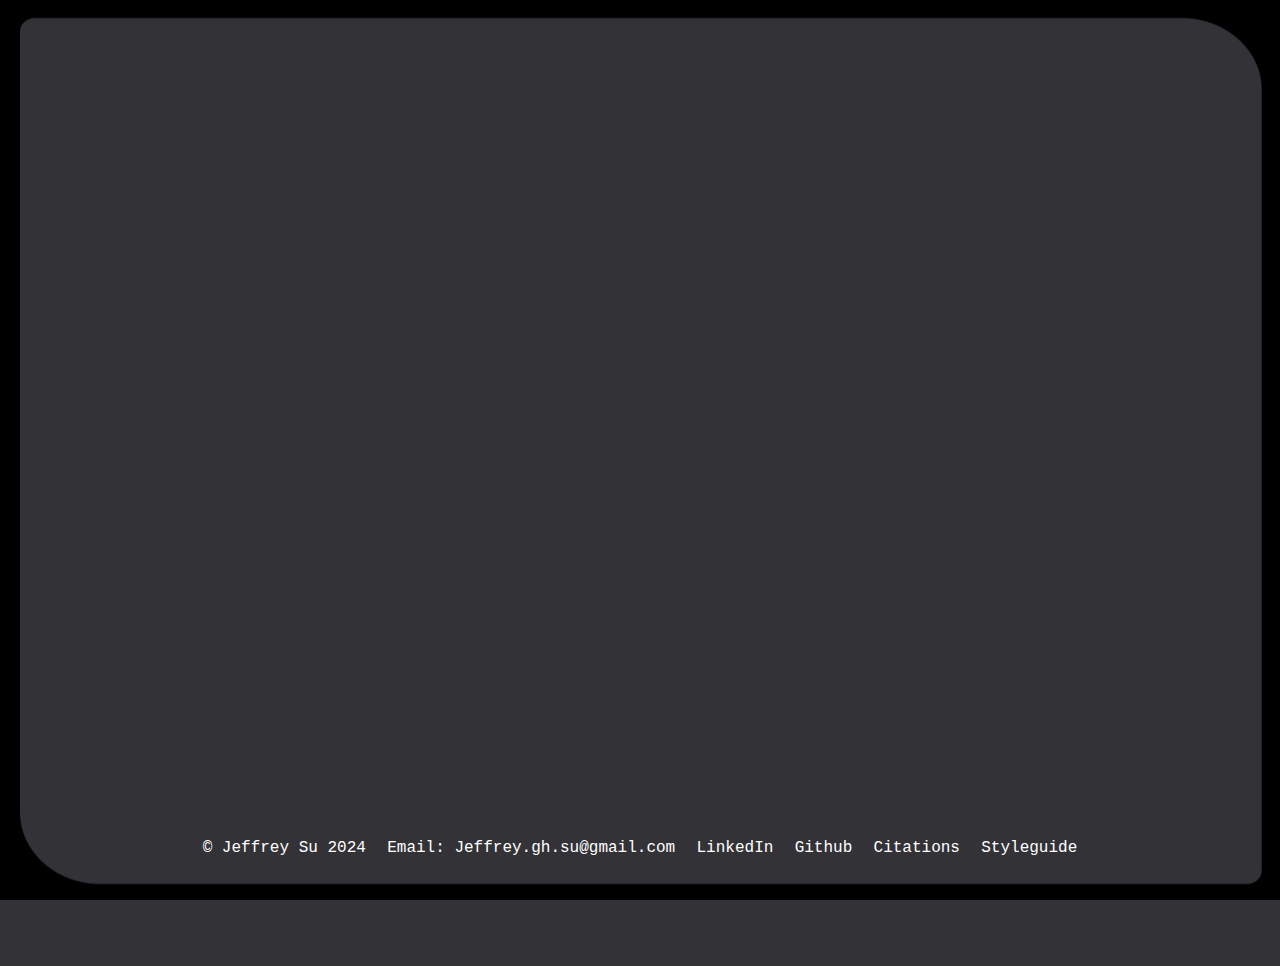
==== about.html @ 7807dfdd "lol" ====
<!DOCTYPE html>

<html lang="en" dir="ltr">
  <head>
    <meta charset="utf-8">
    <link rel="preconnect" href="https://fonts.googleapis.com">
    <link rel="preconnect" href="https://fonts.gstatic.com" crossorigin>
    <link href="https://fonts.googleapis.com/css2?family=Roboto+Mono:wght@300&display=swap" rel="stylesheet">

    <meta name="viewport" content="width=device-width, initial-scale=1">

    <link rel="import" href="img/arrow.svg">

    <link href="css/normalize.css" rel="normalize">
    <link href="css/main.css" rel="stylesheet">

    <link rel="icon" href="img/dot27x27.svg">

    <title>Jeffrey Su </title>
  </head>
  <body>
    <img src="img/frame1920x1080.png" class="frame" alt=""draggable="false">
    <div id="arrowPosition">
      <div class="arrow">
        <a href="#nav"><img src="img/arrow.svg" class="arrow"></a>
      </div>

    <header>
      <section class="intro">
          <nav id="nav">
            <a class="name" href="index.html">JEFFREY SU</a>
            <a class="about" href="about.html">ABOUT</a>
            <a class="extras" href="extras.html">EXTRAS</a>
          </nav>

      </section>
    </header>



    <div class="aboutBox">

          <img class="profileImg" src ="img/profile.jpg" alt="placeholder">
          <div class="aboutPara">
            <h1>Hi There!</h1>

            <p>I’m Jeffrey Su. I am a user centric designer focusing on marginalised groups and accessibility. I have a passion for HCI and gamified interfaces,
              and love learning more about how users interact with products and interfaces. I create speculative designs based on human interaction principles, applying my hybrid skill set in design, code, and material fabrication to create meaningful solutions to problems. </p>

            <p>I am a hobbyist at heart, a foodie by nature, and infatuated with film photography. If I'm not out exploring new restaurants, you can find me online chipping away at my backlog of games.</p>

          </div>


    </div>

  </div>
  </body>
  <footer>
    <section class="footer">
      <section class="footerContent">
          <div class="footerInfo">
            <a href="#"><p>© Jeffrey Su 2024</p></a>
          </div>
          <a href="mailto:jeffrey.gh.su@gmail.com"><p>Email: Jeffrey.gh.su@gmail.com</p></a>
          <a href="https://www.linkedin.com/in/jeffrey-su-550736223/"><p>LinkedIn</p></a>
          <a href="https://github.com/jeffrey-su/Portfolio"><p>Github</p></a>
          <a href="citations.html"><p>Citations</p></a>
          <a href="Styleguide/index.html"><p>Styleguide</p></a>
      </section>
    </section>
  </footer>
</html>
---- css/main.css ----
* {
  -webkit-box-sizing: border-box;
          box-sizing: border-box;
}

html {
  scroll-behavior: smooth;
  cursor: url("../img/cursor.png"), auto;
}

.small {
  position: absolute;
  width: 5px;
  height: 5px;
  border: 2px solid #fff;
  border-radius: 50%;
}

.frame {
  position: fixed;
  z-index: 15;
  width: 100%;
  height: 100%;
  pointer-events: none;
}

#arrowPosition {
  opacity: 0;
  -webkit-animation: fadeInAnimation ease-in 1s;
          animation: fadeInAnimation ease-in 1s;
  -webkit-animation-iteration-count: 1;
          animation-iteration-count: 1;
  -webkit-animation-fill-mode: forwards;
          animation-fill-mode: forwards;
}

#arrowPosition.fade {
  opacity: 0;
}

body {
  margin: 0;
  font-family: Arial, Helvetica, sans-serif;
  font-size: 1.25rem;
  background-image: url("../img/backgroundImage1920x8310.png");
  background-repeat: no-repeat;
  background-attachment: fixed;
  background-size: cover;
  background-color: #323237;
}

@-webkit-keyframes fadeInAnimation {
  0% {
    opacity: 0;
  }
  100% {
    opacity: 1;
  }
}

@keyframes fadeInAnimation {
  0% {
    opacity: 0;
  }
  100% {
    opacity: 1;
  }
}
@-webkit-keyframes fadeOutAnimation {
  0% {
    opacity: 1;
  }
  100% {
    opacity: 0;
  }
}
@keyframes fadeOutAnimation {
  0% {
    opacity: 1;
  }
  100% {
    opacity: 0;
  }
}
h1 {
  font-family: "PPMori-Extralight", "Tahoma", sans-serif;
  font-weight: 300;
  font-size: 3rem;
  font-style: italic;
}

h2 {
  font-family: "PPMori-Extralight", "Tahoma", sans-serif;
  font-weight: 200;
  font-size: 2rem;
  color: #9D9B9B;
}

h3 {
  font-family: "PPMori-Regular", "Tahoma", sans-serif;
  font-weight: 100;
  margin-top: 1rem;
}

h4 {
  font-family: "PPMori-Extralight", "Tahoma", sans-serif;
  font-weight: 300;
  margin-bottom: 0.25rem;
}

a {
  color: black;
  text-decoration: none;
  font-family: "PPMori-Extralight", monospace;
  font-weight: 200;
  font-size: 1rem;
  -webkit-transition-timing-function: ease-in-out;
          transition-timing-function: ease-in-out;
  -webkit-transition: color 0.3s;
  transition: color 0.3s;
}
a :hover {
  color: #FF532E;
  cursor: url("../img/cursorTilt.png"), auto;
  text-decoration: none;
}

p {
  font-family: "PPMori-Extralight", monospace;
  font-weight: 300;
  font-size: 20px;
  line-height: 1.5rem;
}

.defaultButton {
  font-family: "PPMori-Extralight", "Impact", sans-serif;
  font-size: 100%;
  background-color: #FF3D00;
  border: none;
  border-radius: 25rem;
  color: #ffffff;
  width: 15rem;
  padding: 10px;
  margin: 8px 0;
  -webkit-transition-timing-function: ease-in-out;
          transition-timing-function: ease-in-out;
  -webkit-transition: background-color 0.5s ease-in-out;
  transition: background-color 0.5s ease-in-out;
}

.defaultButton:hover, .defaultButton:focus {
  background-color: #767676;
  color: #ffffff;
}

.intro {
  display: -webkit-box;
  display: -ms-flexbox;
  display: flex;
  -ms-flex-wrap: wrap;
      flex-wrap: wrap;
  -webkit-box-pack: center;
      -ms-flex-pack: center;
          justify-content: center;
  -webkit-box-orient: vertical;
  -webkit-box-direction: normal;
      -ms-flex-direction: column;
          flex-direction: column;
  margin-left: 14vw;
  margin-right: 14vw;
}

.background {
  position: absolute;
  z-index: -2;
}

.dots {
  padding-top: 3rem;
  width: auto;
  height: auto;
  max-width: 100%;
  -webkit-transition-timing-function: ease-in-out;
          transition-timing-function: ease-in-out;
  -webkit-transition: -webkit-transform 0.3s;
  transition: -webkit-transform 0.3s;
  transition: transform 0.3s;
  transition: transform 0.3s, -webkit-transform 0.3s;
}
.dots :hover {
  -webkit-transform: scale(1.01);
          transform: scale(1.01);
}

#nav {
  margin-top: 1%;
  z-index: 15;
  display: -webkit-box;
  display: -ms-flexbox;
  display: flex;
  -ms-flex-wrap: nowrap;
      flex-wrap: nowrap;
  -webkit-box-pack: justify;
      -ms-flex-pack: justify;
          justify-content: space-between;
  width: 100%;
}
#nav a {
  font-size: 20px;
  color: black;
  -webkit-transition-timing-function: ease-in-out;
          transition-timing-function: ease-in-out;
  -webkit-transition: color 0.3s;
  transition: color 0.3s;
  padding-top: 2rem;
}
#nav a:hover, #nav a:focus {
  text-decoration: none;
  color: #FF532E;
  cursor: url("../img/cursorTilt.png"), auto;
}

.arrow {
  bottom: 5%;
  right: 5%;
  z-index: 12;
  position: fixed;
  -webkit-transition-timing-function: ease-in-out;
          transition-timing-function: ease-in-out;
  -webkit-transition: -webkit-transform 0.3s;
  transition: -webkit-transform 0.3s;
  transition: transform 0.3s;
  transition: transform 0.3s, -webkit-transform 0.3s;
}
.arrow :hover {
  -webkit-transform: scale(1.2);
          transform: scale(1.2);
}

.arrowSide {
  -webkit-transition-timing-function: ease-in-out;
          transition-timing-function: ease-in-out;
  -webkit-transition: -webkit-transform 0.3s;
  transition: -webkit-transform 0.3s;
  transition: transform 0.3s;
  transition: transform 0.3s, -webkit-transform 0.3s;
}
.arrowSide :hover {
  -webkit-transform: scale(1.2);
          transform: scale(1.2);
}

.content {
  padding-top: 10%;
  margin-left: 15vw;
  margin-right: 15vw;
}

.contentImg {
  display: -webkit-box;
  display: -ms-flexbox;
  display: flex;
  -ms-flex-wrap: nowrap;
      flex-wrap: nowrap;
  -webkit-box-pack: center;
      -ms-flex-pack: center;
          justify-content: center;
}
.contentImg img {
  width: auto;
  height: auto;
  max-width: 100%;
  border-radius: 1vw;
  -webkit-transition-timing-function: ease-in-out;
          transition-timing-function: ease-in-out;
  -webkit-transition: -webkit-transform 0.5s;
  transition: -webkit-transform 0.5s;
  transition: transform 0.5s;
  transition: transform 0.5s, -webkit-transform 0.5s;
}
.contentImg img:hover {
  -webkit-transform: scale(1.03);
          transform: scale(1.03);
}

.candleLightContent {
  display: -webkit-box;
  display: -ms-flexbox;
  display: flex;
  -webkit-box-pack: justify;
      -ms-flex-pack: justify;
          justify-content: space-between;
  margin-top: 20vh;
}

.goSFU {
  margin-top: 20vh;
}

.itServices {
  margin-top: 20vh;
}

.betterMeals {
  margin-top: 30vh;
  margin-bottom: 50vh;
}

/* Candlelight Project */
.projectHeader {
  margin-top: 20vh;
  display: -webkit-box;
  display: -ms-flexbox;
  display: flex;
  -ms-flex-wrap: nowrap;
      flex-wrap: nowrap;
  -webkit-box-pack: justify;
      -ms-flex-pack: justify;
          justify-content: space-between;
}
.projectHeader h1 {
  -webkit-margin-before: 0em;
          margin-block-start: 0em;
  -webkit-margin-after: 0em;
          margin-block-end: 0em;
}

.projectDescriptionBox {
  display: -webkit-box;
  display: -ms-flexbox;
  display: flex;
  -ms-flex-wrap: nowrap;
      flex-wrap: nowrap;
  -webkit-box-orient: vertical;
  -webkit-box-direction: normal;
      -ms-flex-direction: column;
          flex-direction: column;
}

.projectDescription1 {
  display: -webkit-box;
  display: -ms-flexbox;
  display: flex;
  -ms-flex-wrap: wrap;
      flex-wrap: wrap;
  -webkit-box-pack: justify;
      -ms-flex-pack: justify;
          justify-content: space-between;
}
.projectDescription1 p {
  color: #747474;
}

.description {
  max-width: 35%;
}

.blank {
  width: 33%;
}

.blank .arrow {
  margin-left: 16vw;
}

.detailBox {
  display: -ms-grid;
  display: grid;
  -ms-grid-columns: (33.333333333%)[3];
  grid-template-columns: repeat(3, 33.333333333%);
  -ms-grid-rows: auto 10vh auto 10vh auto;
  grid-template-rows: repeat(3, auto);
  grid-row-gap: 10vh;
  margin-top: 5vh;
  padding-top: 10vh;
  padding-left: 12vw;
  padding-right: 12vw;
  padding-bottom: 5vh;
  background-color: rgba(114, 114, 114, 0.1);
}

.detailBox > *:nth-child(1) {
  -ms-grid-row: 1;
  -ms-grid-column: 1;
}

.detailBox > *:nth-child(2) {
  -ms-grid-row: 1;
  -ms-grid-column: 2;
}

.detailBox > *:nth-child(3) {
  -ms-grid-row: 1;
  -ms-grid-column: 3;
}

.detailBox > *:nth-child(4) {
  -ms-grid-row: 3;
  -ms-grid-column: 1;
}

.detailBox > *:nth-child(5) {
  -ms-grid-row: 3;
  -ms-grid-column: 2;
}

.detailBox > *:nth-child(6) {
  -ms-grid-row: 3;
  -ms-grid-column: 3;
}

.detailBox > *:nth-child(7) {
  -ms-grid-row: 5;
  -ms-grid-column: 1;
}

.detailBox > *:nth-child(8) {
  -ms-grid-row: 5;
  -ms-grid-column: 2;
}

.detailBox > *:nth-child(9) {
  -ms-grid-row: 5;
  -ms-grid-column: 3;
}
.detailBox img {
  max-width: 100%;
}

.detail {
  grid-column-start: span 3;
  -ms-grid-column-align: center;
      justify-self: center;
  width: auto;
  height: auto;
  max-width: 100;
}
.detail a {
  -webkit-transition-timing-function: ease-in-out;
          transition-timing-function: ease-in-out;
  -webkit-transition: color 0.3s;
  transition: color 0.3s;
}
.detail a :hover {
  color: #FF532E;
  cursor: url("../img/cursorTilt.png"), auto;
  text-decoration: none;
}

.detailButton {
  grid-column-start: span 3;
  -ms-grid-column-align: center;
      justify-self: center;
  width: auto;
  height: auto;
  max-width: 100;
}

.detailHeader {
  -ms-grid-column-align: center;
      justify-self: center;
}

.detailContent {
  -ms-grid-column: 2;
      grid-column-start: 2;
}
.detailContent p {
  font-size: 1.3rem;
  line-height: 1.8rem;
  max-width: 100%;
}

/* About  */
.aboutBox {
  margin-left: 15vw;
  margin-right: 15vw;
  margin-bottom: 20vh;
  margin-top: 20vh;
  display: -webkit-box;
  display: -ms-flexbox;
  display: flex;
  -webkit-box-orient: horizontal;
  -webkit-box-direction: normal;
      -ms-flex-direction: row;
          flex-direction: row;
  -ms-flex-pack: distribute;
      justify-content: space-around;
}

.profileImg {
  border-radius: 1vw;
  max-height: 100%;
  max-width: 50%;
}

.aboutPara {
  max-width: 30%;
}

/* Extras */
.extrasBox {
  margin-left: 15vw;
  margin-right: 15vw;
  margin-bottom: 10vh;
  margin-top: 10vh;
  max-width: 100vw;
}

.extrasContent {
  display: -webkit-box;
  display: -ms-flexbox;
  display: flex;
  -ms-flex-pack: distribute;
      justify-content: space-around;
  padding-top: 5%;
  padding-bottom: 5%;
}
.extrasContent img {
  width: auto;
  height: auto;
  max-width: 40%;
  max-height: 40%;
}

.references {
  margin-left: 15vw;
  margin-right: 15vw;
  margin-top: 10vh;
  margin-bottom: 50vh;
}

/* FOOTER */
footer {
  background: #323237;
  -webkit-box-shadow: 0 50vh 0 50vh #323237;
          box-shadow: 0 50vh 0 50vh #323237;
  padding-bottom: 10vh;
}
footer p {
  font-family: "PP Mori", monospace;
  font-weight: 200;
  font-size: 16px;
  color: #FAFAFA;
}

.footer {
  padding-top: 4vw;
}

.footerContent {
  display: -webkit-box;
  display: -ms-flexbox;
  display: flex;
  -ms-flex-pack: distribute;
      justify-content: space-around;
  -ms-flex-wrap: wrap;
      flex-wrap: wrap;
  padding-left: 15vw;
  padding-right: 15vw;
}
.footerContent p {
  color: white;
  -webkit-transition-timing-function: ease-in-out;
          transition-timing-function: ease-in-out;
  -webkit-transition: color 0.3s;
  transition: color 0.3s;
}
.footerContent p:hover, .footerContent p:focus {
  text-decoration: none;
  color: #FF532E;
}

.footerInfo {
  -ms-flex-item-align: start;
      align-self: flex-start;
}

.linkedIn {
  color: #FF532E;
  -webkit-transition-duration: 0.3s;
          transition-duration: 0.3s;
}

@media (width < 1400px) {
  .detailContent {
    -ms-grid-column: 1;
    -ms-grid-column-span: 3;
    grid-column: 1/span 3;
    font-size: 1rem;
    line-height: 1.5rem;
    max-width: 70%;
    -ms-grid-column-align: center;
        justify-self: center;
  }
  .detailContent p {
    max-width: 100%;
  }
  .detailHeader {
    -ms-grid-column: 2;
        grid-column-start: 2;
    -ms-grid-column-align: center;
        justify-self: center;
  }
  .aboutBox {
    -webkit-box-orient: vertical;
    -webkit-box-direction: normal;
        -ms-flex-direction: column;
            flex-direction: column;
    -webkit-box-align: center;
        -ms-flex-align: center;
            align-items: center;
  }
  .aboutPara {
    max-width: 100%;
  }
  .profileImg {
    max-width: 100%;
  }
}
@media (width < 950px) {
  .projectDescriptionBox {
    display: -webkit-box;
    display: -ms-flexbox;
    display: flex;
    -webkit-box-pack: start;
        -ms-flex-pack: start;
            justify-content: flex-start;
    -webkit-box-orient: horizontal;
    -webkit-box-direction: normal;
        -ms-flex-direction: row;
            flex-direction: row;
  }
  .projectDescription1 {
    display: -webkit-box;
    display: -ms-flexbox;
    display: flex;
    -ms-flex-wrap: wrap;
        flex-wrap: wrap;
    -webkit-box-orient: vertical;
    -webkit-box-direction: reverse;
        -ms-flex-direction: column-reverse;
            flex-direction: column-reverse;
  }
  .projectDescription1 p {
    color: #747474;
  }
  .description {
    max-width: 70%;
  }
  .footerContent {
    -webkit-box-orient: vertical;
    -webkit-box-direction: normal;
        -ms-flex-direction: column;
            flex-direction: column;
  }
}
@media (width < 700px) {
  .projectDescriptionBox {
    display: -webkit-box;
    display: -ms-flexbox;
    display: flex;
    -webkit-box-pack: start;
        -ms-flex-pack: start;
            justify-content: flex-start;
    -webkit-box-orient: horizontal;
    -webkit-box-direction: normal;
        -ms-flex-direction: row;
            flex-direction: row;
  }
  .projectDescription1 {
    display: -webkit-box;
    display: -ms-flexbox;
    display: flex;
    -ms-flex-wrap: wrap;
        flex-wrap: wrap;
    -webkit-box-orient: vertical;
    -webkit-box-direction: reverse;
        -ms-flex-direction: column-reverse;
            flex-direction: column-reverse;
  }
  .projectDescription1 p {
    color: #747474;
    font-size: 0.5rem;
  }
  .detailHeader {
    -ms-grid-column: 2;
        grid-column-start: 2;
    -ms-grid-column-align: center;
        justify-self: center;
  }
  .description {
    max-width: 100%;
  }
  .detailContent {
    -ms-grid-column: 1;
    -ms-grid-column-span: 3;
    grid-column: 1/span 3;
    font-size: 1rem;
    line-height: 1.5rem;
    max-width: 100%;
    -ms-grid-column-align: center;
        justify-self: center;
  }
  .detailContent p {
    max-width: 100%;
  }
  .detailButton {
    -ms-grid-column: 2;
        grid-column-start: 2;
    -ms-grid-column-align: center;
        justify-self: center;
  }
  h1 {
    padding-left: 5vw;
    font-size: 2.5rem;
  }
  #nav {
    margin-top: 1%;
    z-index: 15;
    display: -webkit-box;
    display: -ms-flexbox;
    display: flex;
    -ms-flex-wrap: nowrap;
        flex-wrap: nowrap;
    -webkit-box-pack: justify;
        -ms-flex-pack: justify;
            justify-content: space-between;
    width: 100%;
  }
  #nav a {
    font-size: 0.75rem;
    color: black;
    -webkit-transition-timing-function: ease-in-out;
            transition-timing-function: ease-in-out;
    -webkit-transition: color 0.3s;
    transition: color 0.3s;
    padding-top: 2rem;
  }
  #nav a:hover, #nav a:focus {
    text-decoration: none;
    color: #FF532E;
    cursor: url("../img/cursorTilt.png"), auto;
  }
  p {
    font-size: 0.75rem;
  }
}
@font-face {
  font-family: "PPMori-Extralight";
  src: url("../fonts/PPMori-Extralight.woff2") format("woff2"), url("../fonts/PPMori-Extralight.ttf") format("truetype");
  font-weight: 300;
  font-style: normal;
}
@font-face {
  font-family: "PPMori-Regular";
  src: url("../fonts/PPMori-Regular.woff2") format("woff2"), url("../fonts/PPMori-Regular.ttf") format("truetype");
  font-weight: 100;
  font-style: normal;
}
@font-face {
  font-family: "PPMori-RegularItalic";
  src: url("../fonts/PPMori-RegularItalic.woff2") format("woff2"), url("../fonts/PPMori-RegularItalic.ttf") format("truetype");
  font-weight: 100;
  font-style: normal;
}
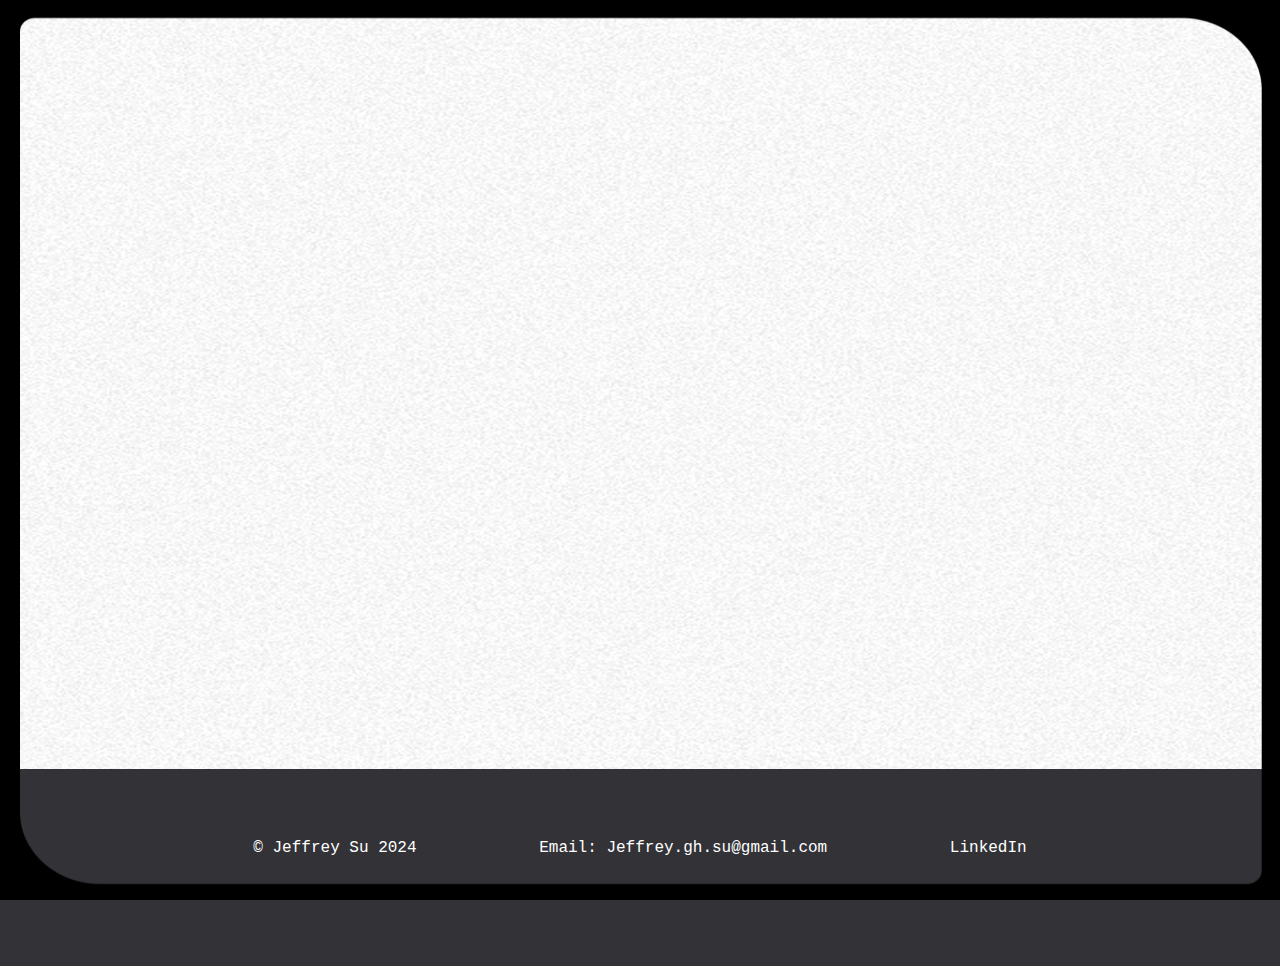
==== commit b0ea19c3: "file cleanup + transition exploration" ====
--- a/about.html
+++ b/about.html
@@ -30,7 +30,7 @@
           <nav id="nav">
             <a class="name" href="index.html">JEFFREY SU</a>
             <a class="about" href="about.html">ABOUT</a>
-            <a class="extras" href="extras.html">EXTRAS</a>
+            <a class="extras" href="extras.html">GALLERY</a>
           </nav>
 
       </section>
@@ -64,9 +64,6 @@
           </div>
           <a href="mailto:jeffrey.gh.su@gmail.com"><p>Email: Jeffrey.gh.su@gmail.com</p></a>
           <a href="https://www.linkedin.com/in/jeffrey-su-550736223/"><p>LinkedIn</p></a>
-          <a href="https://github.com/jeffrey-su/Portfolio"><p>Github</p></a>
-          <a href="citations.html"><p>Citations</p></a>
-          <a href="Styleguide/index.html"><p>Styleguide</p></a>
       </section>
     </section>
   </footer>
--- a/css/main.css
+++ b/css/main.css
@@ -1,19 +1,10 @@
 * {
-  -webkit-box-sizing: border-box;
-          box-sizing: border-box;
+  box-sizing: border-box;
 }
 
 html {
   scroll-behavior: smooth;
   cursor: url("../img/cursor.png"), auto;
-}
-
-.small {
-  position: absolute;
-  width: 5px;
-  height: 5px;
-  border: 2px solid #fff;
-  border-radius: 50%;
 }
 
 .frame {
@@ -24,14 +15,19 @@
   pointer-events: none;
 }
 
+.hidden {
+  opacity: 0;
+}
+
+.visible {
+  opacity: 1;
+}
+
 #arrowPosition {
   opacity: 0;
-  -webkit-animation: fadeInAnimation ease-in 1s;
-          animation: fadeInAnimation ease-in 1s;
-  -webkit-animation-iteration-count: 1;
-          animation-iteration-count: 1;
-  -webkit-animation-fill-mode: forwards;
-          animation-fill-mode: forwards;
+  animation: fadeInAnimation ease-in 1s;
+  animation-iteration-count: 1;
+  animation-fill-mode: forwards;
 }
 
 #arrowPosition.fade {
@@ -42,20 +38,12 @@
   margin: 0;
   font-family: Arial, Helvetica, sans-serif;
   font-size: 1.25rem;
-  background-image: url("../img/backgroundImage1920x8310.png");
+  background-image: url("../img/backgroundImage3440x1440.png");
   background-repeat: no-repeat;
   background-attachment: fixed;
   background-size: cover;
   background-color: #323237;
-}
-
-@-webkit-keyframes fadeInAnimation {
-  0% {
-    opacity: 0;
-  }
-  100% {
-    opacity: 1;
-  }
+  transition: opacity 0.4s ease-in-out;
 }
 
 @keyframes fadeInAnimation {
@@ -64,14 +52,6 @@
   }
   100% {
     opacity: 1;
-  }
-}
-@-webkit-keyframes fadeOutAnimation {
-  0% {
-    opacity: 1;
-  }
-  100% {
-    opacity: 0;
   }
 }
 @keyframes fadeOutAnimation {
@@ -114,9 +94,7 @@
   font-family: "PPMori-Extralight", monospace;
   font-weight: 200;
   font-size: 1rem;
-  -webkit-transition-timing-function: ease-in-out;
-          transition-timing-function: ease-in-out;
-  -webkit-transition: color 0.3s;
+  transition-timing-function: ease-in-out;
   transition: color 0.3s;
 }
 a :hover {
@@ -142,30 +120,19 @@
   width: 15rem;
   padding: 10px;
   margin: 8px 0;
-  -webkit-transition-timing-function: ease-in-out;
-          transition-timing-function: ease-in-out;
-  -webkit-transition: background-color 0.5s ease-in-out;
+  transition-timing-function: ease-in-out;
   transition: background-color 0.5s ease-in-out;
 }
-
-.defaultButton:hover, .defaultButton:focus {
+.defaultButton :hover, .defaultButton :focus {
   background-color: #767676;
   color: #ffffff;
 }
 
 .intro {
-  display: -webkit-box;
-  display: -ms-flexbox;
-  display: flex;
-  -ms-flex-wrap: wrap;
-      flex-wrap: wrap;
-  -webkit-box-pack: center;
-      -ms-flex-pack: center;
-          justify-content: center;
-  -webkit-box-orient: vertical;
-  -webkit-box-direction: normal;
-      -ms-flex-direction: column;
-          flex-direction: column;
+  display: flex;
+  flex-wrap: wrap;
+  justify-content: center;
+  flex-direction: column;
   margin-left: 14vw;
   margin-right: 14vw;
 }
@@ -176,41 +143,31 @@
 }
 
 .dots {
+  display: flex;
   padding-top: 3rem;
+  justify-content: center;
   width: auto;
   height: auto;
   max-width: 100%;
-  -webkit-transition-timing-function: ease-in-out;
-          transition-timing-function: ease-in-out;
-  -webkit-transition: -webkit-transform 0.3s;
-  transition: -webkit-transform 0.3s;
+  transition-timing-function: ease-in-out;
   transition: transform 0.3s;
-  transition: transform 0.3s, -webkit-transform 0.3s;
 }
 .dots :hover {
-  -webkit-transform: scale(1.01);
-          transform: scale(1.01);
+  transform: scale(1.01);
 }
 
 #nav {
   margin-top: 1%;
   z-index: 15;
-  display: -webkit-box;
-  display: -ms-flexbox;
-  display: flex;
-  -ms-flex-wrap: nowrap;
-      flex-wrap: nowrap;
-  -webkit-box-pack: justify;
-      -ms-flex-pack: justify;
-          justify-content: space-between;
+  display: flex;
+  flex-wrap: nowrap;
+  justify-content: space-between;
   width: 100%;
 }
 #nav a {
   font-size: 20px;
   color: black;
-  -webkit-transition-timing-function: ease-in-out;
-          transition-timing-function: ease-in-out;
-  -webkit-transition: color 0.3s;
+  transition-timing-function: ease-in-out;
   transition: color 0.3s;
   padding-top: 2rem;
 }
@@ -225,127 +182,77 @@
   right: 5%;
   z-index: 12;
   position: fixed;
-  -webkit-transition-timing-function: ease-in-out;
-          transition-timing-function: ease-in-out;
-  -webkit-transition: -webkit-transform 0.3s;
-  transition: -webkit-transform 0.3s;
+  transition-timing-function: ease-in-out;
   transition: transform 0.3s;
-  transition: transform 0.3s, -webkit-transform 0.3s;
 }
 .arrow :hover {
-  -webkit-transform: scale(1.2);
-          transform: scale(1.2);
+  transform: scale(1.2);
 }
 
 .arrowSide {
-  -webkit-transition-timing-function: ease-in-out;
-          transition-timing-function: ease-in-out;
-  -webkit-transition: -webkit-transform 0.3s;
-  transition: -webkit-transform 0.3s;
+  transition-timing-function: ease-in-out;
   transition: transform 0.3s;
-  transition: transform 0.3s, -webkit-transform 0.3s;
 }
 .arrowSide :hover {
-  -webkit-transform: scale(1.2);
-          transform: scale(1.2);
+  transform: scale(1.2);
 }
 
 .content {
   padding-top: 10%;
   margin-left: 15vw;
   margin-right: 15vw;
+  margin-bottom: 50vh;
 }
 
 .contentImg {
-  display: -webkit-box;
-  display: -ms-flexbox;
-  display: flex;
-  -ms-flex-wrap: nowrap;
-      flex-wrap: nowrap;
-  -webkit-box-pack: center;
-      -ms-flex-pack: center;
-          justify-content: center;
+  display: flex;
+  flex-wrap: nowrap;
+  justify-content: center;
 }
 .contentImg img {
   width: auto;
   height: auto;
   max-width: 100%;
   border-radius: 1vw;
-  -webkit-transition-timing-function: ease-in-out;
-          transition-timing-function: ease-in-out;
-  -webkit-transition: -webkit-transform 0.5s;
-  transition: -webkit-transform 0.5s;
+  transition-timing-function: ease-in-out;
   transition: transform 0.5s;
-  transition: transform 0.5s, -webkit-transform 0.5s;
 }
 .contentImg img:hover {
-  -webkit-transform: scale(1.03);
-          transform: scale(1.03);
+  transform: scale(1.03);
 }
 
 .candleLightContent {
-  display: -webkit-box;
-  display: -ms-flexbox;
-  display: flex;
-  -webkit-box-pack: justify;
-      -ms-flex-pack: justify;
-          justify-content: space-between;
+  display: flex;
+  justify-content: space-between;
   margin-top: 20vh;
 }
 
 .goSFU {
   margin-top: 20vh;
-}
-
-.itServices {
-  margin-top: 20vh;
-}
-
-.betterMeals {
-  margin-top: 30vh;
-  margin-bottom: 50vh;
 }
 
 /* Candlelight Project */
 .projectHeader {
   margin-top: 20vh;
-  display: -webkit-box;
-  display: -ms-flexbox;
-  display: flex;
-  -ms-flex-wrap: nowrap;
-      flex-wrap: nowrap;
-  -webkit-box-pack: justify;
-      -ms-flex-pack: justify;
-          justify-content: space-between;
+  display: flex;
+  flex-wrap: nowrap;
+  justify-content: space-between;
 }
 .projectHeader h1 {
-  -webkit-margin-before: 0em;
-          margin-block-start: 0em;
-  -webkit-margin-after: 0em;
-          margin-block-end: 0em;
+  margin-block-start: 0em;
+  margin-block-end: 0em;
 }
 
 .projectDescriptionBox {
-  display: -webkit-box;
-  display: -ms-flexbox;
-  display: flex;
-  -ms-flex-wrap: nowrap;
-      flex-wrap: nowrap;
-  -webkit-box-orient: vertical;
-  -webkit-box-direction: normal;
-      -ms-flex-direction: column;
-          flex-direction: column;
+  display: flex;
+  flex-wrap: nowrap;
+  flex-direction: column;
 }
 
 .projectDescription1 {
-  display: -webkit-box;
-  display: -ms-flexbox;
-  display: flex;
-  -ms-flex-wrap: wrap;
-      flex-wrap: wrap;
-  -webkit-box-pack: justify;
-      -ms-flex-pack: justify;
-          justify-content: space-between;
+  display: flex;
+  flex-wrap: wrap;
+  justify-content: space-between;
 }
 .projectDescription1 p {
   color: #747474;
@@ -364,11 +271,8 @@
 }
 
 .detailBox {
-  display: -ms-grid;
   display: grid;
-  -ms-grid-columns: (33.333333333%)[3];
   grid-template-columns: repeat(3, 33.333333333%);
-  -ms-grid-rows: auto 10vh auto 10vh auto;
   grid-template-rows: repeat(3, auto);
   grid-row-gap: 10vh;
   margin-top: 5vh;
@@ -378,67 +282,19 @@
   padding-bottom: 5vh;
   background-color: rgba(114, 114, 114, 0.1);
 }
-
-.detailBox > *:nth-child(1) {
-  -ms-grid-row: 1;
-  -ms-grid-column: 1;
-}
-
-.detailBox > *:nth-child(2) {
-  -ms-grid-row: 1;
-  -ms-grid-column: 2;
-}
-
-.detailBox > *:nth-child(3) {
-  -ms-grid-row: 1;
-  -ms-grid-column: 3;
-}
-
-.detailBox > *:nth-child(4) {
-  -ms-grid-row: 3;
-  -ms-grid-column: 1;
-}
-
-.detailBox > *:nth-child(5) {
-  -ms-grid-row: 3;
-  -ms-grid-column: 2;
-}
-
-.detailBox > *:nth-child(6) {
-  -ms-grid-row: 3;
-  -ms-grid-column: 3;
-}
-
-.detailBox > *:nth-child(7) {
-  -ms-grid-row: 5;
-  -ms-grid-column: 1;
-}
-
-.detailBox > *:nth-child(8) {
-  -ms-grid-row: 5;
-  -ms-grid-column: 2;
-}
-
-.detailBox > *:nth-child(9) {
-  -ms-grid-row: 5;
-  -ms-grid-column: 3;
-}
 .detailBox img {
   max-width: 100%;
 }
 
 .detail {
   grid-column-start: span 3;
-  -ms-grid-column-align: center;
-      justify-self: center;
+  justify-self: center;
   width: auto;
   height: auto;
   max-width: 100;
 }
 .detail a {
-  -webkit-transition-timing-function: ease-in-out;
-          transition-timing-function: ease-in-out;
-  -webkit-transition: color 0.3s;
+  transition-timing-function: ease-in-out;
   transition: color 0.3s;
 }
 .detail a :hover {
@@ -449,21 +305,18 @@
 
 .detailButton {
   grid-column-start: span 3;
-  -ms-grid-column-align: center;
-      justify-self: center;
+  justify-self: center;
   width: auto;
   height: auto;
   max-width: 100;
 }
 
 .detailHeader {
-  -ms-grid-column-align: center;
-      justify-self: center;
+  justify-self: center;
 }
 
 .detailContent {
-  -ms-grid-column: 2;
-      grid-column-start: 2;
+  grid-column-start: 2;
 }
 .detailContent p {
   font-size: 1.3rem;
@@ -477,15 +330,9 @@
   margin-right: 15vw;
   margin-bottom: 20vh;
   margin-top: 20vh;
-  display: -webkit-box;
-  display: -ms-flexbox;
-  display: flex;
-  -webkit-box-orient: horizontal;
-  -webkit-box-direction: normal;
-      -ms-flex-direction: row;
-          flex-direction: row;
-  -ms-flex-pack: distribute;
-      justify-content: space-around;
+  display: flex;
+  flex-direction: row;
+  justify-content: space-around;
 }
 
 .profileImg {
@@ -508,11 +355,8 @@
 }
 
 .extrasContent {
-  display: -webkit-box;
-  display: -ms-flexbox;
-  display: flex;
-  -ms-flex-pack: distribute;
-      justify-content: space-around;
+  display: flex;
+  justify-content: space-around;
   padding-top: 5%;
   padding-bottom: 5%;
 }
@@ -533,8 +377,7 @@
 /* FOOTER */
 footer {
   background: #323237;
-  -webkit-box-shadow: 0 50vh 0 50vh #323237;
-          box-shadow: 0 50vh 0 50vh #323237;
+  box-shadow: 0 50vh 0 50vh #323237;
   padding-bottom: 10vh;
 }
 footer p {
@@ -549,21 +392,15 @@
 }
 
 .footerContent {
-  display: -webkit-box;
-  display: -ms-flexbox;
-  display: flex;
-  -ms-flex-pack: distribute;
-      justify-content: space-around;
-  -ms-flex-wrap: wrap;
-      flex-wrap: wrap;
+  display: flex;
+  justify-content: space-around;
+  flex-wrap: wrap;
   padding-left: 15vw;
   padding-right: 15vw;
 }
 .footerContent p {
   color: white;
-  -webkit-transition-timing-function: ease-in-out;
-          transition-timing-function: ease-in-out;
-  -webkit-transition: color 0.3s;
+  transition-timing-function: ease-in-out;
   transition: color 0.3s;
 }
 .footerContent p:hover, .footerContent p:focus {
@@ -572,44 +409,32 @@
 }
 
 .footerInfo {
-  -ms-flex-item-align: start;
-      align-self: flex-start;
+  align-self: flex-start;
 }
 
 .linkedIn {
   color: #FF532E;
-  -webkit-transition-duration: 0.3s;
-          transition-duration: 0.3s;
+  transition-duration: 0.3s;
 }
 
 @media (width < 1400px) {
   .detailContent {
-    -ms-grid-column: 1;
-    -ms-grid-column-span: 3;
     grid-column: 1/span 3;
     font-size: 1rem;
     line-height: 1.5rem;
     max-width: 70%;
-    -ms-grid-column-align: center;
-        justify-self: center;
+    justify-self: center;
   }
   .detailContent p {
     max-width: 100%;
   }
   .detailHeader {
-    -ms-grid-column: 2;
-        grid-column-start: 2;
-    -ms-grid-column-align: center;
-        justify-self: center;
+    grid-column-start: 2;
+    justify-self: center;
   }
   .aboutBox {
-    -webkit-box-orient: vertical;
-    -webkit-box-direction: normal;
-        -ms-flex-direction: column;
-            flex-direction: column;
-    -webkit-box-align: center;
-        -ms-flex-align: center;
-            align-items: center;
+    flex-direction: column;
+    align-items: center;
   }
   .aboutPara {
     max-width: 100%;
@@ -620,27 +445,14 @@
 }
 @media (width < 950px) {
   .projectDescriptionBox {
-    display: -webkit-box;
-    display: -ms-flexbox;
     display: flex;
-    -webkit-box-pack: start;
-        -ms-flex-pack: start;
-            justify-content: flex-start;
-    -webkit-box-orient: horizontal;
-    -webkit-box-direction: normal;
-        -ms-flex-direction: row;
-            flex-direction: row;
+    justify-content: flex-start;
+    flex-direction: row;
   }
   .projectDescription1 {
-    display: -webkit-box;
-    display: -ms-flexbox;
     display: flex;
-    -ms-flex-wrap: wrap;
-        flex-wrap: wrap;
-    -webkit-box-orient: vertical;
-    -webkit-box-direction: reverse;
-        -ms-flex-direction: column-reverse;
-            flex-direction: column-reverse;
+    flex-wrap: wrap;
+    flex-direction: column-reverse;
   }
   .projectDescription1 p {
     color: #747474;
@@ -649,67 +461,44 @@
     max-width: 70%;
   }
   .footerContent {
-    -webkit-box-orient: vertical;
-    -webkit-box-direction: normal;
-        -ms-flex-direction: column;
-            flex-direction: column;
+    flex-direction: column;
   }
 }
 @media (width < 700px) {
   .projectDescriptionBox {
-    display: -webkit-box;
-    display: -ms-flexbox;
     display: flex;
-    -webkit-box-pack: start;
-        -ms-flex-pack: start;
-            justify-content: flex-start;
-    -webkit-box-orient: horizontal;
-    -webkit-box-direction: normal;
-        -ms-flex-direction: row;
-            flex-direction: row;
+    justify-content: flex-start;
+    flex-direction: row;
   }
   .projectDescription1 {
-    display: -webkit-box;
-    display: -ms-flexbox;
     display: flex;
-    -ms-flex-wrap: wrap;
-        flex-wrap: wrap;
-    -webkit-box-orient: vertical;
-    -webkit-box-direction: reverse;
-        -ms-flex-direction: column-reverse;
-            flex-direction: column-reverse;
+    flex-wrap: wrap;
+    flex-direction: column-reverse;
   }
   .projectDescription1 p {
     color: #747474;
     font-size: 0.5rem;
   }
   .detailHeader {
-    -ms-grid-column: 2;
-        grid-column-start: 2;
-    -ms-grid-column-align: center;
-        justify-self: center;
+    grid-column-start: 2;
+    justify-self: center;
   }
   .description {
     max-width: 100%;
   }
   .detailContent {
-    -ms-grid-column: 1;
-    -ms-grid-column-span: 3;
     grid-column: 1/span 3;
     font-size: 1rem;
     line-height: 1.5rem;
     max-width: 100%;
-    -ms-grid-column-align: center;
-        justify-self: center;
+    justify-self: center;
   }
   .detailContent p {
     max-width: 100%;
   }
   .detailButton {
-    -ms-grid-column: 2;
-        grid-column-start: 2;
-    -ms-grid-column-align: center;
-        justify-self: center;
+    grid-column-start: 2;
+    justify-self: center;
   }
   h1 {
     padding-left: 5vw;
@@ -718,22 +507,15 @@
   #nav {
     margin-top: 1%;
     z-index: 15;
-    display: -webkit-box;
-    display: -ms-flexbox;
     display: flex;
-    -ms-flex-wrap: nowrap;
-        flex-wrap: nowrap;
-    -webkit-box-pack: justify;
-        -ms-flex-pack: justify;
-            justify-content: space-between;
+    flex-wrap: nowrap;
+    justify-content: space-between;
     width: 100%;
   }
   #nav a {
     font-size: 0.75rem;
     color: black;
-    -webkit-transition-timing-function: ease-in-out;
-            transition-timing-function: ease-in-out;
-    -webkit-transition: color 0.3s;
+    transition-timing-function: ease-in-out;
     transition: color 0.3s;
     padding-top: 2rem;
   }
@@ -763,4 +545,4 @@
   src: url("../fonts/PPMori-RegularItalic.woff2") format("woff2"), url("../fonts/PPMori-RegularItalic.ttf") format("truetype");
   font-weight: 100;
   font-style: normal;
-}+}/*# sourceMappingURL=main.css.map */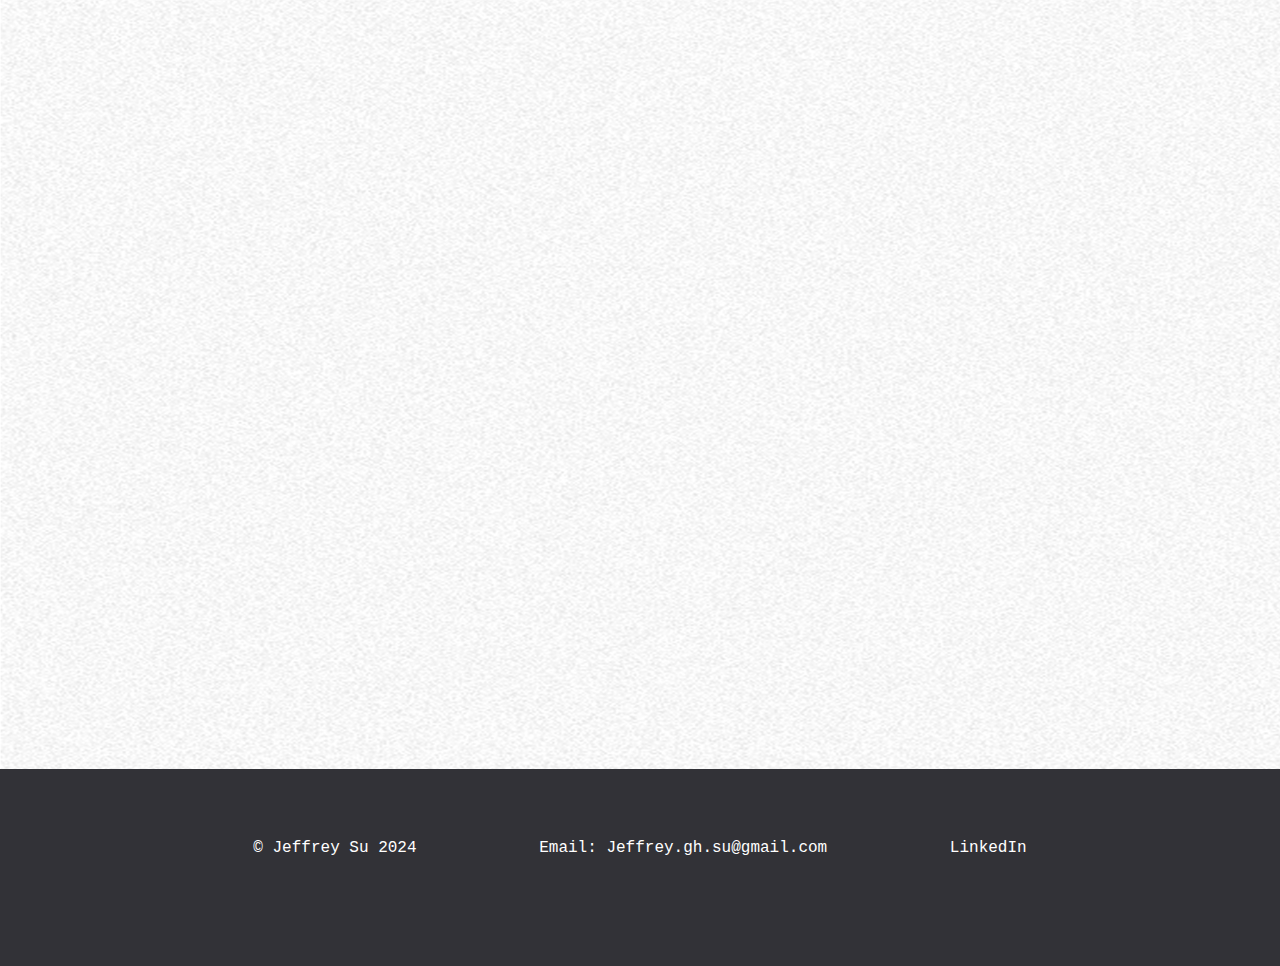
==== commit 9d1a1da7: "transition fixed + smooth scroll" ====
--- a/about.html
+++ b/about.html
@@ -16,11 +16,14 @@
 
     <link rel="icon" href="img/dot27x27.svg">
 
+    <script src="js/main.js"></script>
+
     <title>Jeffrey Su </title>
   </head>
   <body>
+    <div id="arrowPosition">
     <img src="img/frame1920x1080.png" class="frame" alt=""draggable="false">
-    <div id="arrowPosition">
+    
       <div class="arrow">
         <a href="#nav"><img src="img/arrow.svg" class="arrow"></a>
       </div>
@@ -28,10 +31,10 @@
     <header>
       <section class="intro">
           <nav id="nav">
-            <a class="name" href="index.html">JEFFREY SU</a>
-            <a class="about" href="about.html">ABOUT</a>
-            <a class="extras" href="extras.html">GALLERY</a>
-          </nav>
+              <a class="name" onclick="fadeOutAndRedirect('index.html')">JEFFREY SU</a>
+              <a class="about" onclick="fadeOutAndRedirect('about.html')">ABOUT</a>
+              <a class="extras" onclick="fadeOutAndRedirect('extras.html')">GALLERY</a>
+            </nav>
 
       </section>
     </header>
--- a/css/main.css
+++ b/css/main.css
@@ -42,8 +42,8 @@
   background-repeat: no-repeat;
   background-attachment: fixed;
   background-size: cover;
-  background-color: #323237;
-  transition: opacity 0.4s ease-in-out;
+  background-color: #ffffff;
+  transition: opacity 0.8s ease-in-out;
 }
 
 @keyframes fadeInAnimation {
@@ -95,7 +95,7 @@
   font-weight: 200;
   font-size: 1rem;
   transition-timing-function: ease-in-out;
-  transition: color 0.3s;
+  transition: color 0.8s;
 }
 a :hover {
   color: #FF532E;
@@ -150,7 +150,7 @@
   height: auto;
   max-width: 100%;
   transition-timing-function: ease-in-out;
-  transition: transform 0.3s;
+  transition: transform 0.8s;
 }
 .dots :hover {
   transform: scale(1.01);
@@ -168,7 +168,7 @@
   font-size: 20px;
   color: black;
   transition-timing-function: ease-in-out;
-  transition: color 0.3s;
+  transition: color 0.8s;
   padding-top: 2rem;
 }
 #nav a:hover, #nav a:focus {
@@ -183,7 +183,7 @@
   z-index: 12;
   position: fixed;
   transition-timing-function: ease-in-out;
-  transition: transform 0.3s;
+  transition: transform 0.8s;
 }
 .arrow :hover {
   transform: scale(1.2);
@@ -191,7 +191,7 @@
 
 .arrowSide {
   transition-timing-function: ease-in-out;
-  transition: transform 0.3s;
+  transition: transform 0.8s;
 }
 .arrowSide :hover {
   transform: scale(1.2);
@@ -295,7 +295,7 @@
 }
 .detail a {
   transition-timing-function: ease-in-out;
-  transition: color 0.3s;
+  transition: color 0.8s;
 }
 .detail a :hover {
   color: #FF532E;
@@ -401,7 +401,7 @@
 .footerContent p {
   color: white;
   transition-timing-function: ease-in-out;
-  transition: color 0.3s;
+  transition: color 0.8s;
 }
 .footerContent p:hover, .footerContent p:focus {
   text-decoration: none;
@@ -414,7 +414,7 @@
 
 .linkedIn {
   color: #FF532E;
-  transition-duration: 0.3s;
+  transition-duration: 0.8s;
 }
 
 @media (width < 1400px) {
@@ -516,7 +516,7 @@
     font-size: 0.75rem;
     color: black;
     transition-timing-function: ease-in-out;
-    transition: color 0.3s;
+    transition: color 0.8s;
     padding-top: 2rem;
   }
   #nav a:hover, #nav a:focus {
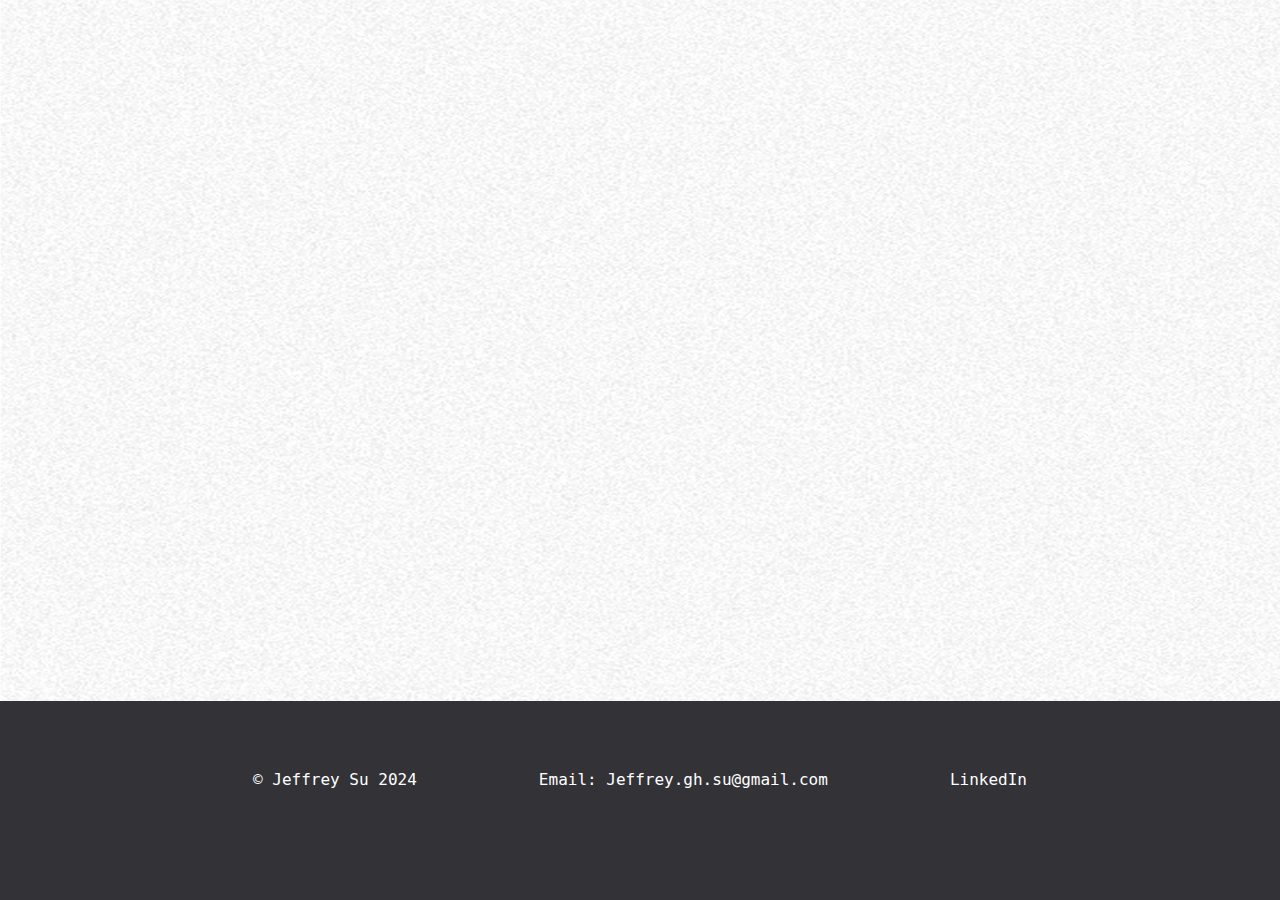
==== commit 60ebc8f2: "updated gallery" ====
--- a/about.html
+++ b/about.html
@@ -2,71 +2,91 @@
 
 <html lang="en" dir="ltr">
   <head>
-    <meta charset="utf-8">
-    <link rel="preconnect" href="https://fonts.googleapis.com">
-    <link rel="preconnect" href="https://fonts.gstatic.com" crossorigin>
-    <link href="https://fonts.googleapis.com/css2?family=Roboto+Mono:wght@300&display=swap" rel="stylesheet">
+    <meta charset="utf-8" />
+    <link rel="preconnect" href="https://fonts.googleapis.com" />
+    <link rel="preconnect" href="https://fonts.gstatic.com" crossorigin />
+    <link
+      href="https://fonts.googleapis.com/css2?family=Roboto+Mono:wght@300&display=swap"
+      rel="stylesheet"
+    />
 
-    <meta name="viewport" content="width=device-width, initial-scale=1">
+    <meta name="viewport" content="width=device-width, initial-scale=1" />
 
-    <link rel="import" href="img/arrow.svg">
+    <link rel="import" href="img/arrow.svg" />
 
-    <link href="css/normalize.css" rel="normalize">
-    <link href="css/main.css" rel="stylesheet">
+    <link href="css/normalize.css" rel="normalize" />
+    <link href="css/main.css" rel="stylesheet" />
 
-    <link rel="icon" href="img/dot27x27.svg">
+    <link rel="icon" href="img/dot27x27.svg" />
 
+    <script src="https://unpkg.com/lenis@1.2.0/dist/lenis.min.js"></script>
     <script src="js/main.js"></script>
 
-    <title>Jeffrey Su </title>
+    <title>Jeffrey Su</title>
   </head>
   <body>
     <div id="arrowPosition">
-    <img src="img/frame1920x1080.png" class="frame" alt=""draggable="false">
-    
+      <img
+        src="img/frame1920x1080.png"
+        class="frame"
+        alt=""
+        draggable="false"
+      />
+
       <div class="arrow">
-        <a href="#nav"><img src="img/arrow.svg" class="arrow"></a>
+        <a href="#nav"><img src="img/arrow.svg" class="arrow" /></a>
       </div>
 
-    <header>
-      <section class="intro">
+      <header>
+        <section class="intro">
           <nav id="nav">
-              <a class="name" onclick="fadeOutAndRedirect('index.html')">JEFFREY SU</a>
-              <a class="about" onclick="fadeOutAndRedirect('about.html')">ABOUT</a>
-              <a class="extras" onclick="fadeOutAndRedirect('extras.html')">GALLERY</a>
-            </nav>
+            <a class="name" onclick="fadeOutAndRedirect('index.html')"
+              >JEFFREY SU</a
+            >
+            <a class="about" onclick="fadeOutAndRedirect('about.html')"
+              >ABOUT</a
+            >
+            <a class="extras" onclick="fadeOutAndRedirect('extras.html')"
+              >GALLERY</a
+            >
+          </nav>
+        </section>
+      </header>
 
-      </section>
-    </header>
+      <div class="aboutBox">
+        <img class="profileImg" src="img/profile.jpg" alt="placeholder" />
+        <div class="aboutPara">
+          <h1>Hi There!</h1>
 
+          <p>
+            I’m Jeffrey Su. I am a user centric designer focusing on
+            marginalised groups and accessibility. I have a passion for HCI and
+            gamified interfaces, and love learning more about how users interact
+            with products and interfaces. I create speculative designs based on
+            human interaction principles, applying my hybrid skill set in
+            design, code, and material fabrication to create meaningful
+            solutions to problems.
+          </p>
 
-
-    <div class="aboutBox">
-
-          <img class="profileImg" src ="img/profile.jpg" alt="placeholder">
-          <div class="aboutPara">
-            <h1>Hi There!</h1>
-
-            <p>I’m Jeffrey Su. I am a user centric designer focusing on marginalised groups and accessibility. I have a passion for HCI and gamified interfaces,
-              and love learning more about how users interact with products and interfaces. I create speculative designs based on human interaction principles, applying my hybrid skill set in design, code, and material fabrication to create meaningful solutions to problems. </p>
-
-            <p>I am a hobbyist at heart, a foodie by nature, and infatuated with film photography. If I'm not out exploring new restaurants, you can find me online chipping away at my backlog of games.</p>
-
-          </div>
-
-
+          <p>
+           
+          </p>
+        </div>
+      </div>
     </div>
-
-  </div>
   </body>
   <footer>
     <section class="footer">
       <section class="footerContent">
-          <div class="footerInfo">
-            <a href="#"><p>© Jeffrey Su 2024</p></a>
-          </div>
-          <a href="mailto:jeffrey.gh.su@gmail.com"><p>Email: Jeffrey.gh.su@gmail.com</p></a>
-          <a href="https://www.linkedin.com/in/jeffrey-su-550736223/"><p>LinkedIn</p></a>
+        <div class="footerInfo">
+          <a href="#"><p>© Jeffrey Su 2024</p></a>
+        </div>
+        <a href="mailto:jeffrey.gh.su@gmail.com"
+          ><p>Email: Jeffrey.gh.su@gmail.com</p></a
+        >
+        <a href="https://www.linkedin.com/in/jeffrey-su-550736223/"
+          ><p>LinkedIn</p></a
+        >
       </section>
     </section>
   </footer>
--- a/css/main.css
+++ b/css/main.css
@@ -73,7 +73,7 @@
   font-family: "PPMori-Extralight", "Tahoma", sans-serif;
   font-weight: 200;
   font-size: 2rem;
-  color: #9D9B9B;
+  color: #9d9b9b;
 }
 
 h3 {
@@ -98,7 +98,7 @@
   transition: color 0.8s;
 }
 a :hover {
-  color: #FF532E;
+  color: #ff532e;
   cursor: url("../img/cursorTilt.png"), auto;
   text-decoration: none;
 }
@@ -113,7 +113,7 @@
 .defaultButton {
   font-family: "PPMori-Extralight", "Impact", sans-serif;
   font-size: 100%;
-  background-color: #FF3D00;
+  background-color: #ff3d00;
   border: none;
   border-radius: 25rem;
   color: #ffffff;
@@ -123,7 +123,8 @@
   transition-timing-function: ease-in-out;
   transition: background-color 0.5s ease-in-out;
 }
-.defaultButton :hover, .defaultButton :focus {
+.defaultButton :hover,
+.defaultButton :focus {
   background-color: #767676;
   color: #ffffff;
 }
@@ -171,9 +172,10 @@
   transition: color 0.8s;
   padding-top: 2rem;
 }
-#nav a:hover, #nav a:focus {
+#nav a:hover,
+#nav a:focus {
   text-decoration: none;
-  color: #FF532E;
+  color: #ff532e;
   cursor: url("../img/cursorTilt.png"), auto;
 }
 
@@ -298,7 +300,7 @@
   transition: color 0.8s;
 }
 .detail a :hover {
-  color: #FF532E;
+  color: #ff532e;
   cursor: url("../img/cursorTilt.png"), auto;
   text-decoration: none;
 }
@@ -384,7 +386,7 @@
   font-family: "PP Mori", monospace;
   font-weight: 200;
   font-size: 16px;
-  color: #FAFAFA;
+  color: #fafafa;
 }
 
 .footer {
@@ -403,9 +405,10 @@
   transition-timing-function: ease-in-out;
   transition: color 0.8s;
 }
-.footerContent p:hover, .footerContent p:focus {
+.footerContent p:hover,
+.footerContent p:focus {
   text-decoration: none;
-  color: #FF532E;
+  color: #ff532e;
 }
 
 .footerInfo {
@@ -413,7 +416,7 @@
 }
 
 .linkedIn {
-  color: #FF532E;
+  color: #ff532e;
   transition-duration: 0.8s;
 }
 
@@ -519,9 +522,10 @@
     transition: color 0.8s;
     padding-top: 2rem;
   }
-  #nav a:hover, #nav a:focus {
+  #nav a:hover,
+  #nav a:focus {
     text-decoration: none;
-    color: #FF532E;
+    color: #ff532e;
     cursor: url("../img/cursorTilt.png"), auto;
   }
   p {
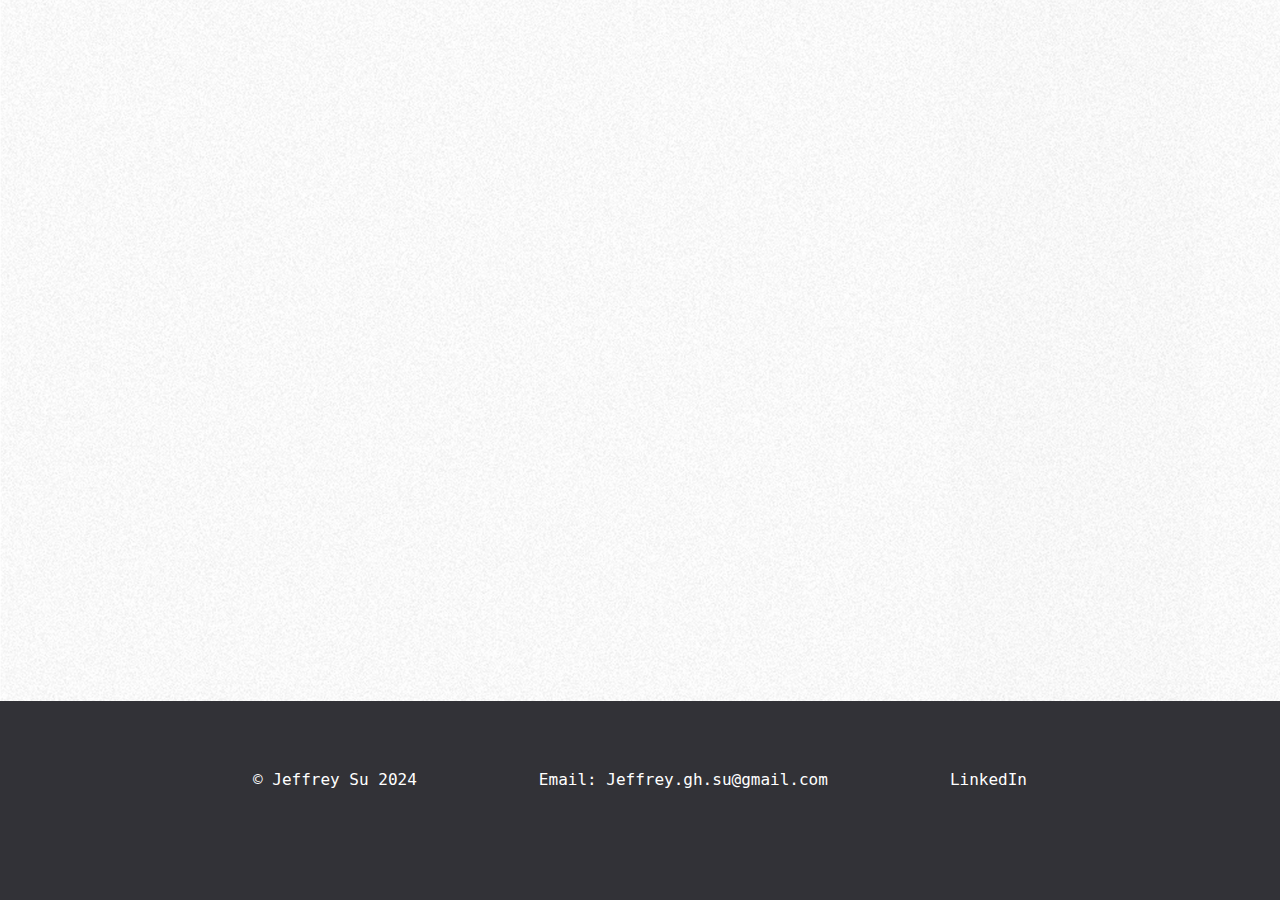
==== commit 6f84320f: "background texture change + lazy load" ====
--- a/about.html
+++ b/about.html
@@ -54,7 +54,7 @@
       </header>
 
       <div class="aboutBox">
-        <img class="profileImg" src="img/profile.jpg" alt="placeholder" />
+        <img class="profileImg" src="img/profile.jpg" alt="placeholder" loading="lazy"/>
         <div class="aboutPara">
           <h1>Hi There!</h1>
 
--- a/css/main.css
+++ b/css/main.css
@@ -38,7 +38,7 @@
   margin: 0;
   font-family: Arial, Helvetica, sans-serif;
   font-size: 1.25rem;
-  background-image: url("../img/backgroundImage3440x1440.png");
+  background-image: url("../img/backgroundImage803440x1440.png");
   background-repeat: no-repeat;
   background-attachment: fixed;
   background-size: cover;
@@ -321,6 +321,7 @@
   grid-column-start: 2;
 }
 .detailContent p {
+  grid-column: 1/span 3;
   font-size: 1.3rem;
   line-height: 1.8rem;
   max-width: 100%;
@@ -352,13 +353,14 @@
   margin-left: 15vw;
   margin-right: 15vw;
   margin-bottom: 10vh;
-  margin-top: 10vh;
+  margin-top: 15vh;
   max-width: 100vw;
+  justify-content: center;
 }
 
 .extrasContent {
   display: flex;
-  justify-content: space-around;
+  justify-content: center;
   padding-top: 5%;
   padding-bottom: 5%;
 }
